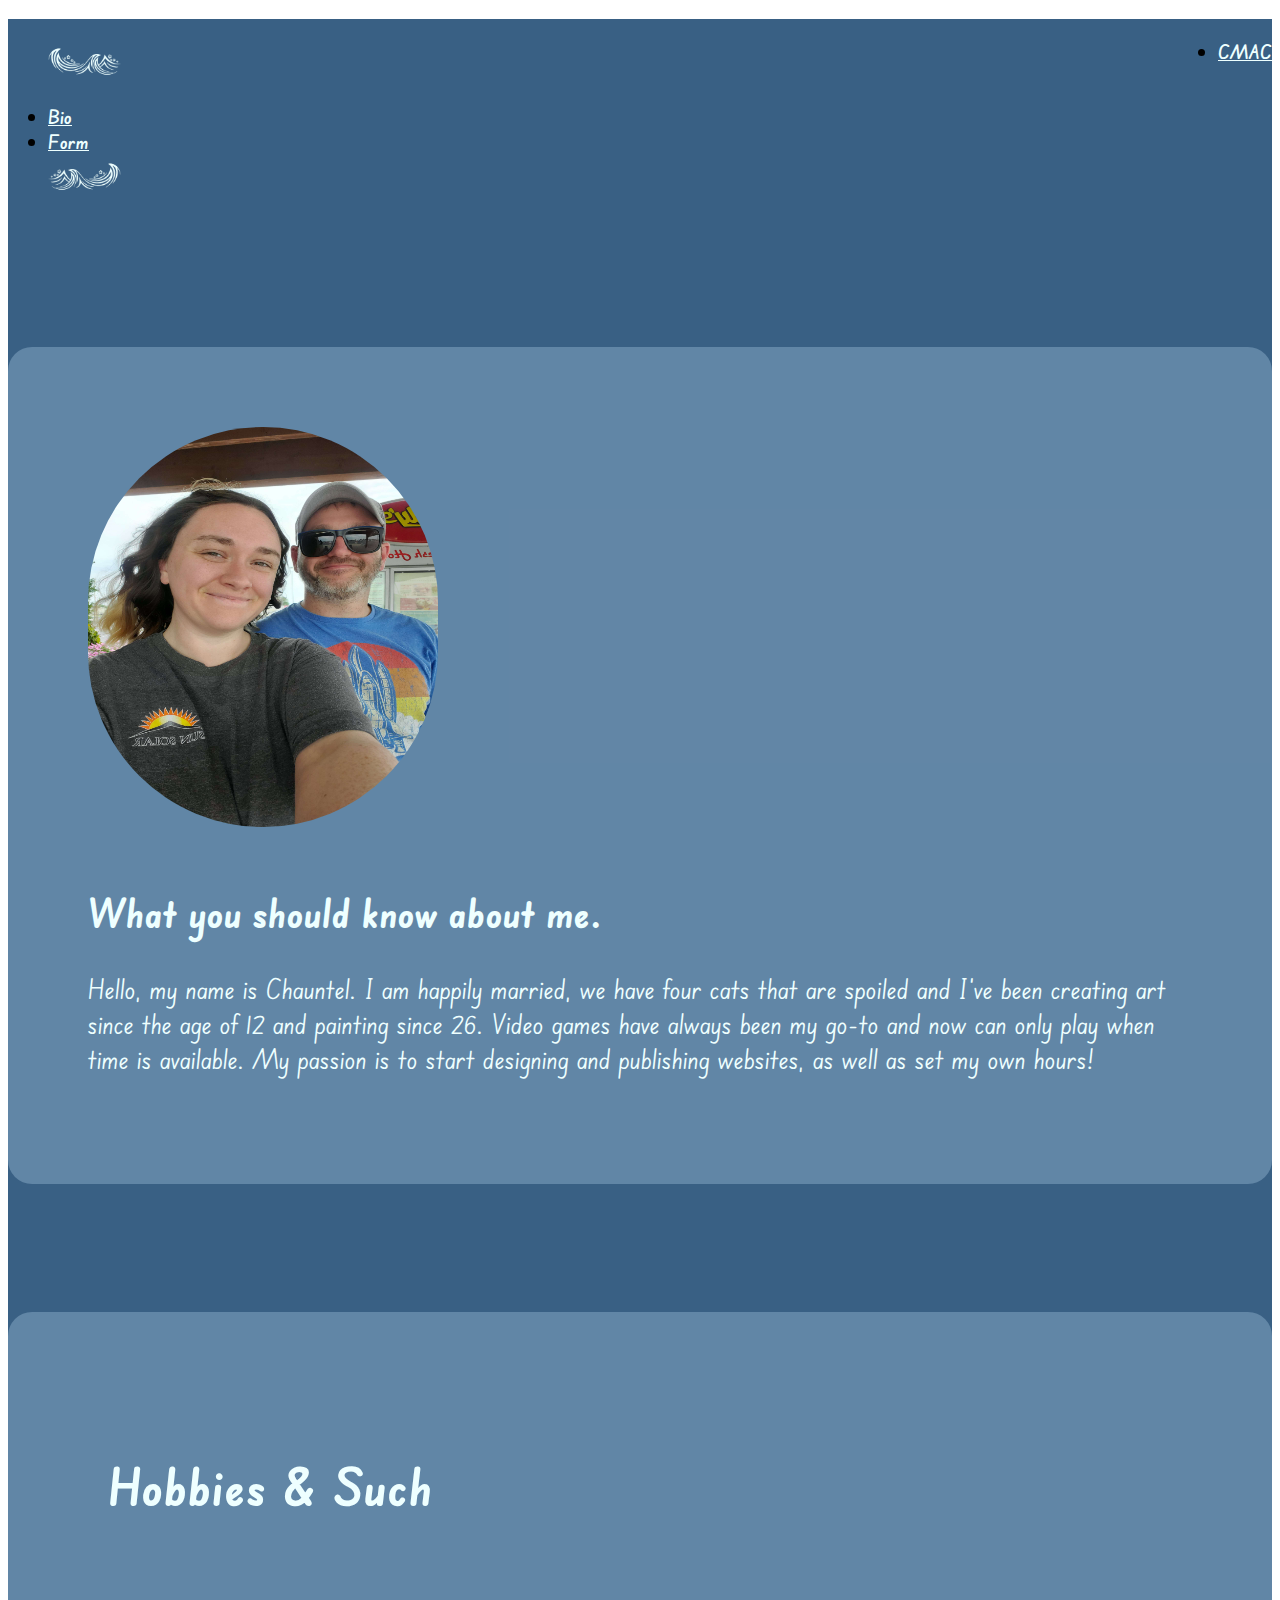
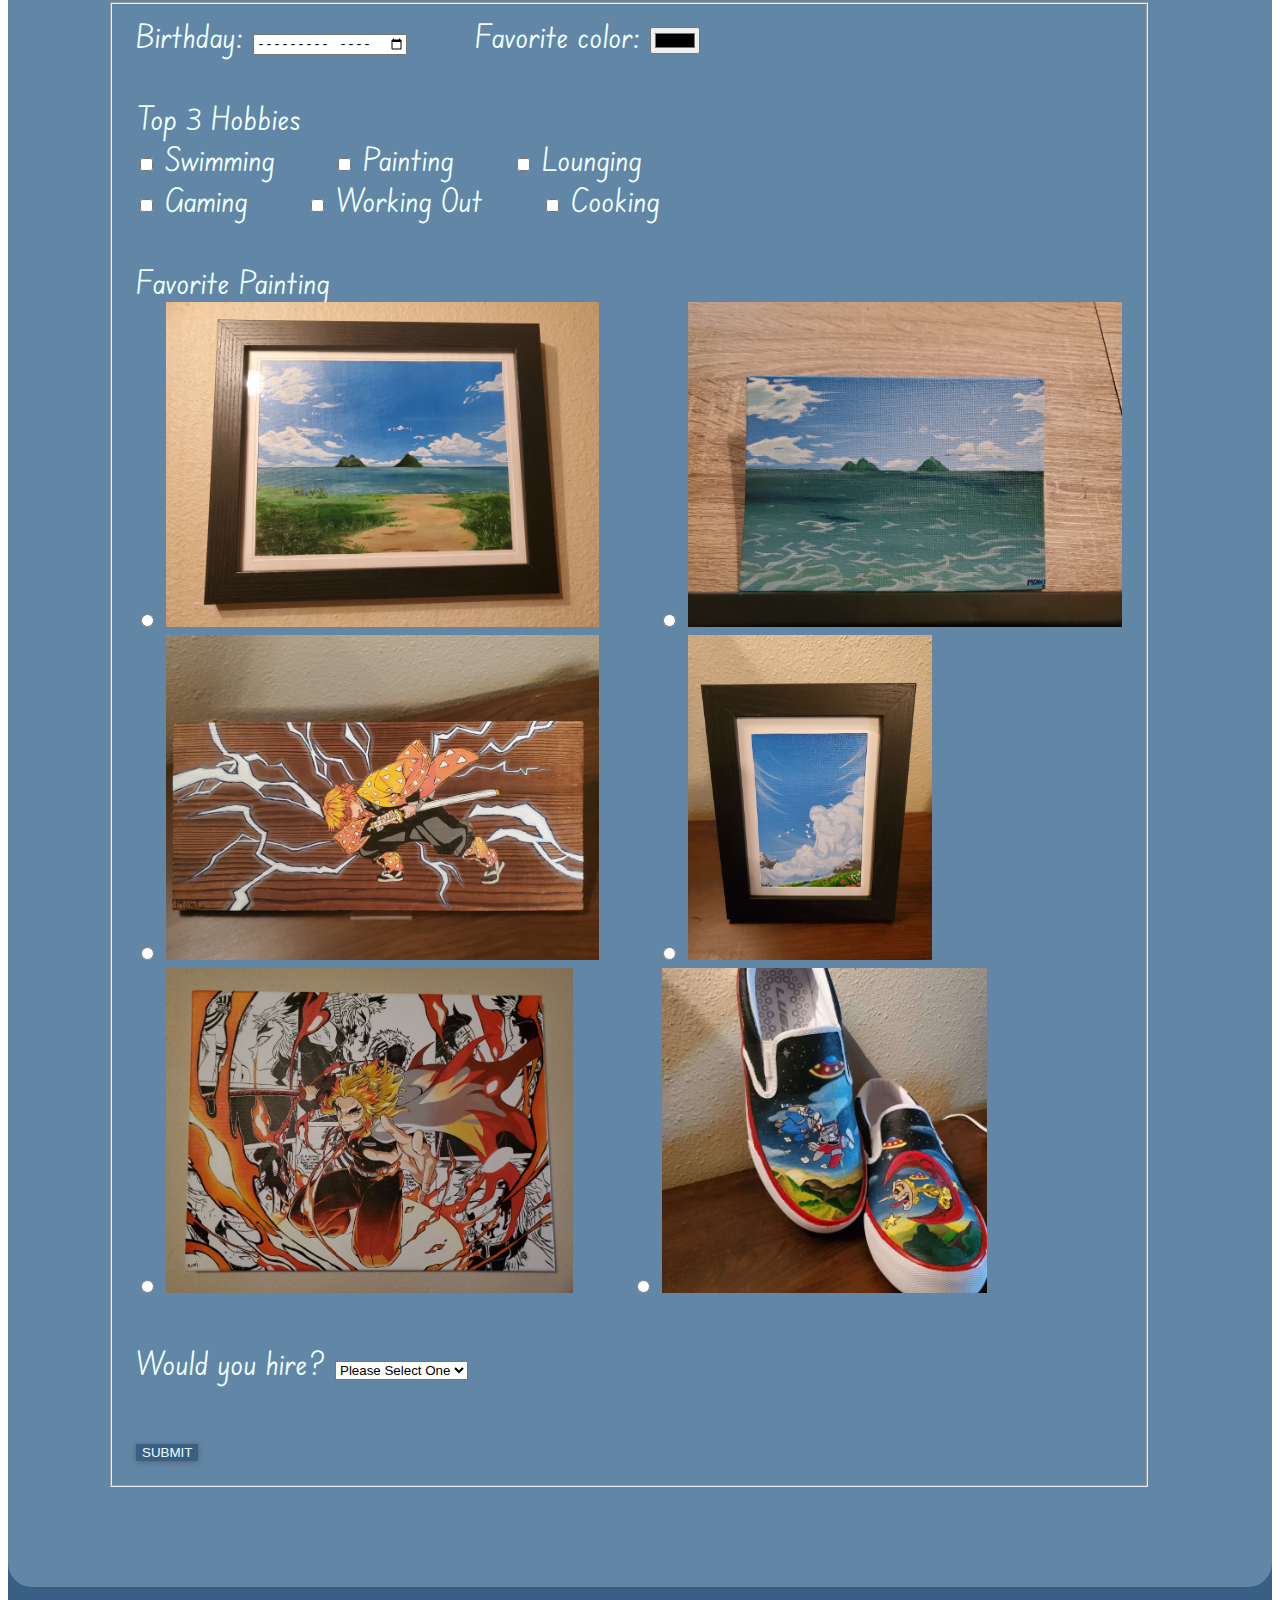
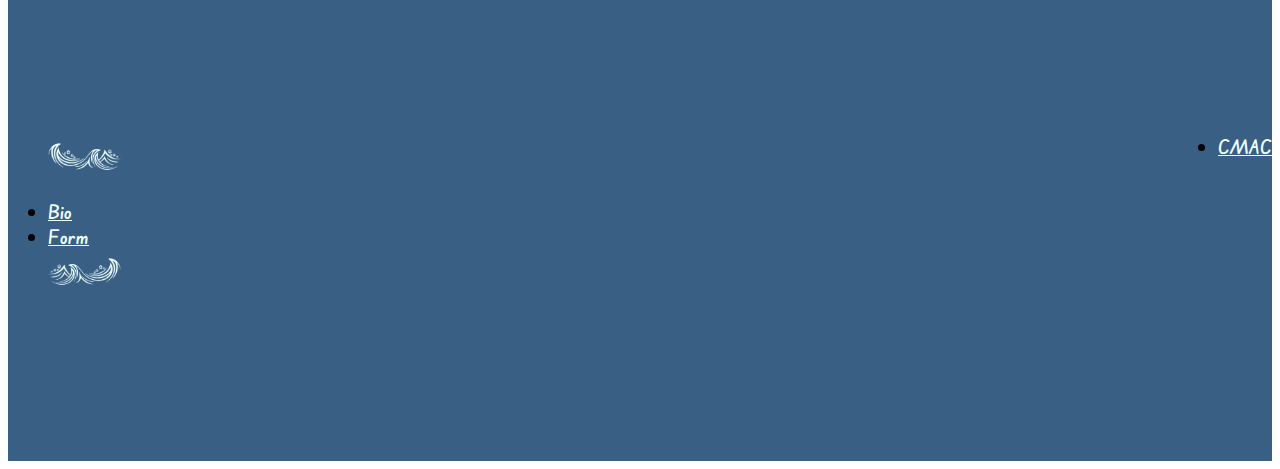
==== index.html @ 508d3078 "first commit" ====
<!DOCTYPE html>

<!-- inForm us About You
   Desc: Create a webpage(s) that introduces yourself, with a bio and
   utilizing a form with 5 different form elements. A navigation is 
   needed between the two. Will also need to discuss what the 
   difference between the three different button creations. 
   Author: Chauntel Atchley Cully
   Date: 02/20/2022 -->

<html lang="en">

<head>
    <meta charset="UTF-8">
    <meta http-equiv="X-UA-Compatible" content="IE=edge">
    <meta name="viewport" content="width=device-width, initial-scale=1.0">
    <link href="https://cdn.jsdelivr.net/npm/bootstrap@5.2.0-beta1/dist/css/bootstrap.min.css" rel="stylesheet"
        integrity="sha384-0evHe/X+R7YkIZDRvuzKMRqM+OrBnVFBL6DOitfPri4tjfHxaWutUpFmBp4vmVor" crossorigin="anonymous">
    <link rel="stylesheet" href="styles.css">
    <link rel="preconnect" href="https://fonts.googleapis.com">
    <link rel="preconnect" href="https://fonts.gstatic.com" crossorigin>
    <link href="https://fonts.googleapis.com/css2?family=Edu+SA+Beginner:wght@400;500;600;700&display=swap"
        rel="stylesheet">
    <title>inForm us About You</title>
</head>

<body style="font-family: 'Edu SA Beginner', cursive;">
    <div class="container-fluid" style="background-color:var(--dark-blue); padding-bottom: 8rem;">
        <header style="flex-wrap: active;" id="header">
            <ul class="nav justify-content-center nav-pills" style="padding-top:20px; font-size:1.2rem;">
                <img src="images/icon.png" alt="wave1" class="wavesize">
                <li class="nav-item" style="float: right;">
                    <a class="nav-link" href="#header">CMAC</a>
                </li>
                <li class="nav-item active">
                    <a class="nav-link" aria-current="page" href="#header">Bio</a>
                </li>
                <li class="nav-item">
                    <a class="nav-link" href="#form">Form</a>
                </li>
                <img src="images/icon2.png" alt="wave2" class="wavesize">
            </ul>
        </header>
        <div class="container block">
            <div class="row align-items-start">
                <div class="col">
                    <img src="images/profile2.jpg" class="round" alt="husbandandmyself">
                </div>
                <div class="col" style="margin-top: 3.5rem;">
                    <h2 class="about" style="color: var(--white-blue)">What you should know about me.</h2>
                    <p style="font-size: 1.7rem; color: var(--white-blue);">Hello, my name is Chauntel.
                        I am happily married, we have four cats that are spoiled and
                        I've been creating art since the age of 12 and painting since 26.
                        Video games have always been my go-to and now can only play when time is
                        available. My passion is to start designing and publishing websites, as well as set my own
                        hours! </p>
                </div>
            </div>
        </div>
        <div class="flexrow-form block">
            <form method="get" action="aboutmesubmit.html">
                <div class="flexclmn-form" id="form">
                    <h2 class="about" style="font-size: 3.2rem;">Hobbies & Such</h2><br>
                    <fieldset>
                        <label for="birthday">Birthday:
                            <input type="month" id="birthday" name="birthday" required>
                        </label><span class="tab"></span>
                        <label for="favcolor">Favorite color:
                            <input type="color" id="favcolor" name="favcolor" required>
                        </label><br><br>
                        <label for="hobbies" required>Top 3 Hobbies<br>
                            <input type="checkbox" id="hobby1" name="hobby1" value="Swimming" required>
                            <label for="hobbies"> Swimming</label><span class="tab"></span>
                            <input type="checkbox" id="hobby2" name="hobby2" value="Painting">
                            <label for="hobbies"> Painting</label><span class="tab"></span>
                            <input type="checkbox" id="hobby3" name="hobby3" value="Lounging">
                            <label for="hobbies"> Lounging</label><br>
                            <input type="checkbox" id="hobby4" name="hobby4" value="Gaming">
                            <label for="hobbies"> Gaming</label><span class="tab"></span>
                            <input type="checkbox" id="hobby5" name="hobby5" value="Car">
                            <label for="hobbies"> Working Out</label><span class="tab"></span>
                            <input type="checkbox" id="hobby6" name="hobby6" value="Boat">
                            <label for="hobbies"> Cooking</label>
                        </label>
                        <br><br>
                        <label for="paintings" required>Favorite Painting<br>
                            <input type="radio" id="img1" name="img1" value="Lanscape Mokes">
                            <img src="images/img1.jpg" alt="img1" style="max-block-size: 325px;"><span
                                class="tab"></span>
                            <input type="radio" id="img2" name="img2" value="Watery Mokes">
                            <img src="images/img2.jpg" alt="img2" style="max-block-size: 325px;"><br>
                            <input type="radio" id="img3" name="img3" value="Zenitsu">
                            <img src="images/img3.jpg" alt="img3" style="max-block-size: 325px;"><span
                                class="tab"></span>
                            <input type="radio" id="img4" name="img4" value="Howel's Moving Castle Lanscape">
                            <img src="images/img4.jpg" alt="img4" style="max-block-size: 325px;"><br>
                            <input type="radio" id="img5" name="img5" value="Kyojuro">
                            <img src="images/img5.jpg" alt="img5" style="max-block-size: 325px;"><span
                                class="tab"></span>
                            <input type="radio" id="img6" name="img6" value="Cuphead">
                            <img src="images/img6.jpg" alt="img6" style="max-block-size: 325px;">
                        </label><br><br>
                        <label for="wouldyouhire">Would you hire?
                            <select name="question" id="question" required>
                                <option value="">Please Select One</option>
                                <option value="absolutely">Absolutely!</option>
                                <option value="unfortunatelynot">Unfortunately Not</option>
                            </select>
                        </label><br><br>
                        <input class="submit" type="submit" value="SUBMIT" ; />
                    </fieldset>
                </div>
                <!-- Was for Javascript
                <div id='subDiv'> 
                    Onlick Button to using the values of the three form fields and concatenating 
                    them to display with using the script
                    <button type="button"
                        onclick="document.getElementById('subDiv').innerHTML = '</br>' + birthday.value + '<hr></br>' + favcolor.value + '<hr></br>' + hobbies.value + '<hr>'"
                        class="btn btn-info">SUBMIT</button>
                    <script>
                        var birthday = document.getElementById('birthday');
                        var favcolor = document.getElementById('favcolor');
                        var hobbies = document.getElementById('hobbies');
                    </script>
                </div> -->
            </form>
        </div>
        <footer style="flex-wrap: active;" id="header">
            <ul class="nav justify-content-center nav-pills" style="padding-top:8rem; font-size:1.2rem;">
                <img src="images/icon.png" alt="wave1" class="wavesize">
                <li class="nav-item" style="float: right;">
                    <a class="nav-link" href="#header">CMAC</a>
                </li>
                <li class="nav-item active">
                    <a class="nav-link" aria-current="page" href="#header">Bio</a>
                </li>
                <li class="nav-item">
                    <a class="nav-link" href="#form">Form</a>
                </li>
                <img src="images/icon2.png" alt="wave2" class="wavesize">
            </ul>
        </footer>
    </div>
</body>

</html>

<!-- button	Just a button. Its effects must be controlled by something else, such as JavaScript
     submit	The button is a submit button (submits form-data) 
     The difference is that <button> can have content, whereas <input> cannot (it is a null element).-->
---- styles.css ----
@charset "UTF-8";

:root
{
  --dark-blue: #396084;
  --grey-blue: #8aacc8;
  --light-blue: #bbdefb;
  --white-blue: #eeffff;
  --light: #F1F1F1;
  --shadow: 0 1px 5px rgba(87, 87, 87, 0.8);
}

.wavesize {
  max-width: 175px;
  max-height: 75px;
  margin-top: -15px;
}

.imgsize {
  max-block-size: 365px;
}

.submit {
  border: none;
  background-color: var(--dark-blue);
  color: var(--white-blue);
  box-shadow: var(--shadow);
}

.nav-link:hover {
    background-color: var(--grey-blue);
    color: var(--white-blue);
}

.nav-link {
    color: var(--white-blue);
    font-weight: 600;
}

.round {
border-radius: 200px;
width: 350px;
height: 400px;
}

.about
{
  font-size: 2.5rem;
}

.tab {
  display: inline-block;
  margin-left: 50px;
}

.block {
  margin-top:8rem; 
  padding: 5rem; 
  background-color: rgb(138, 172, 200, 0.5); 
  color: var(--white-blue);
  border-radius: 1.5rem;
}

.flexrow-form {
  display: flex;
  flex-wrap: wrap;
  max-width: 1320px;
  margin-left: auto;
  margin-right: auto;
  font-size: 2rem;
}

.flexclmn-form {
  flex: 35%;
  padding: 20px;
}
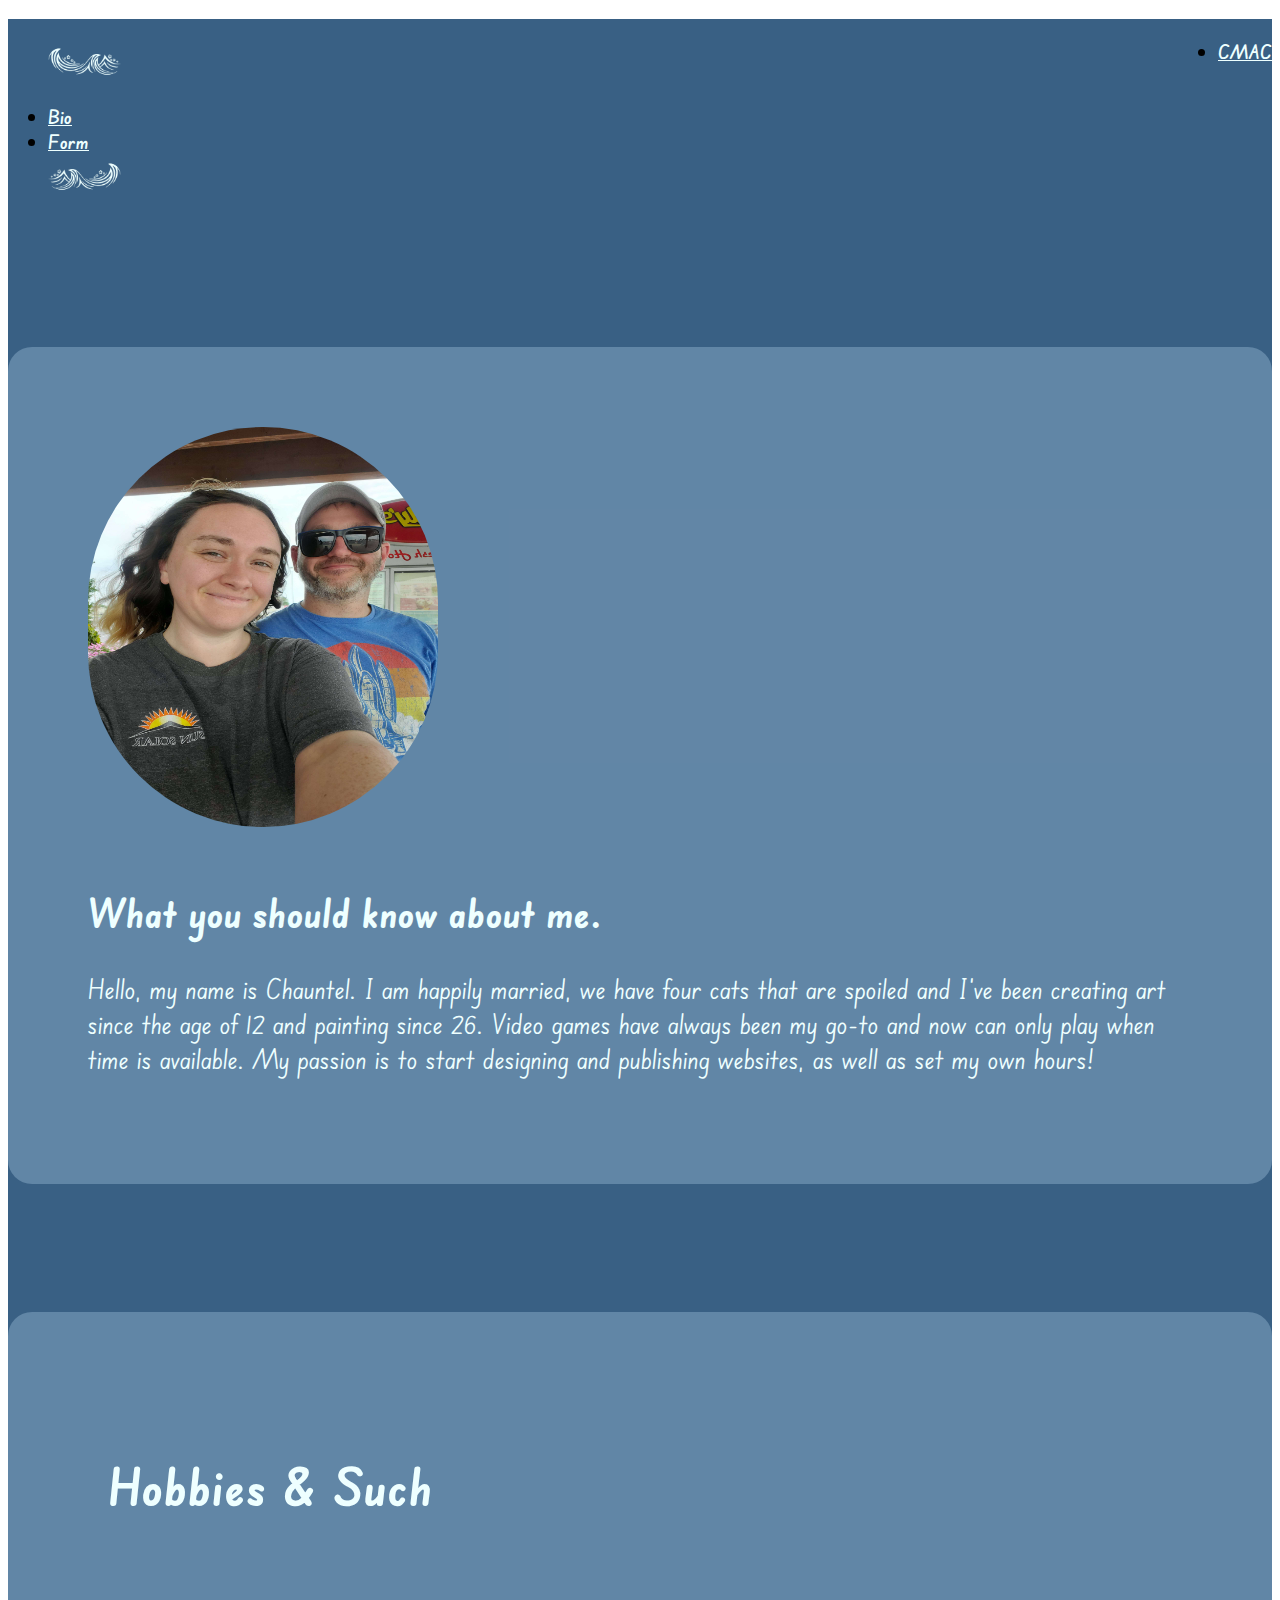
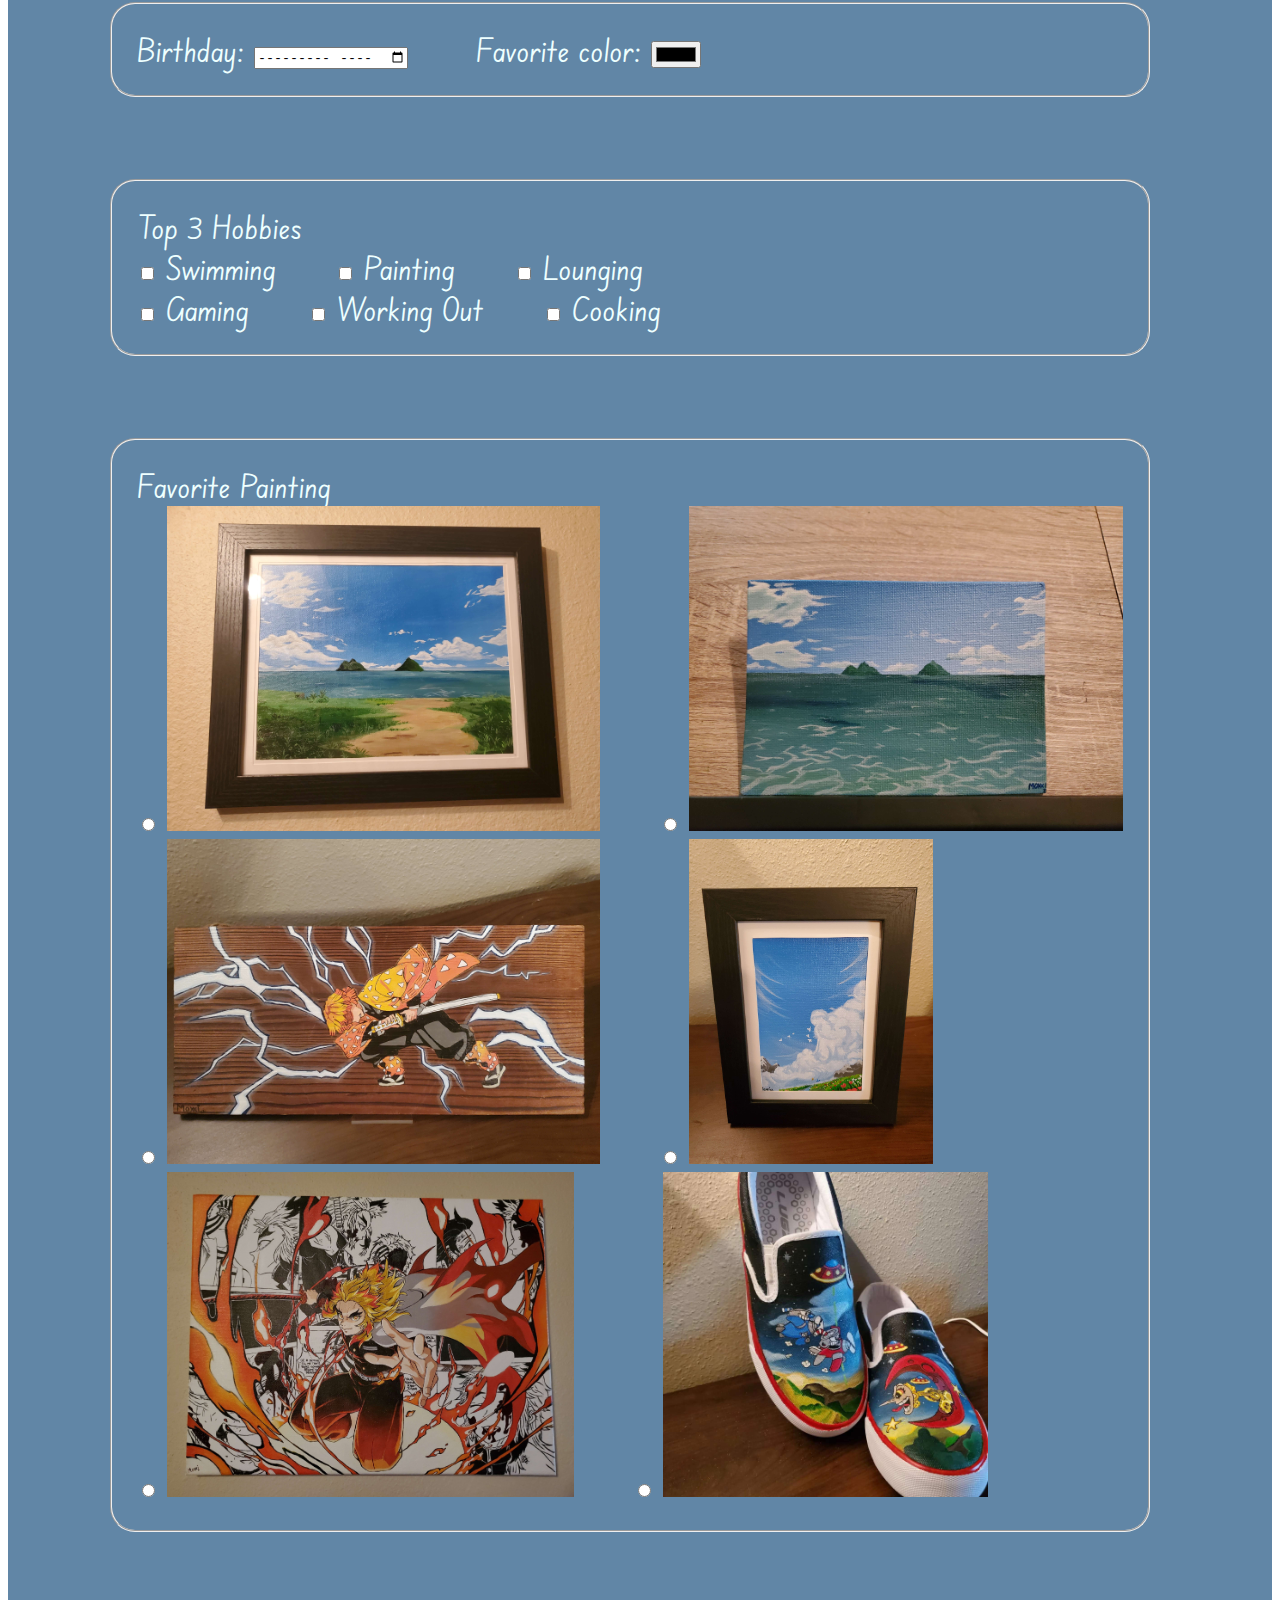
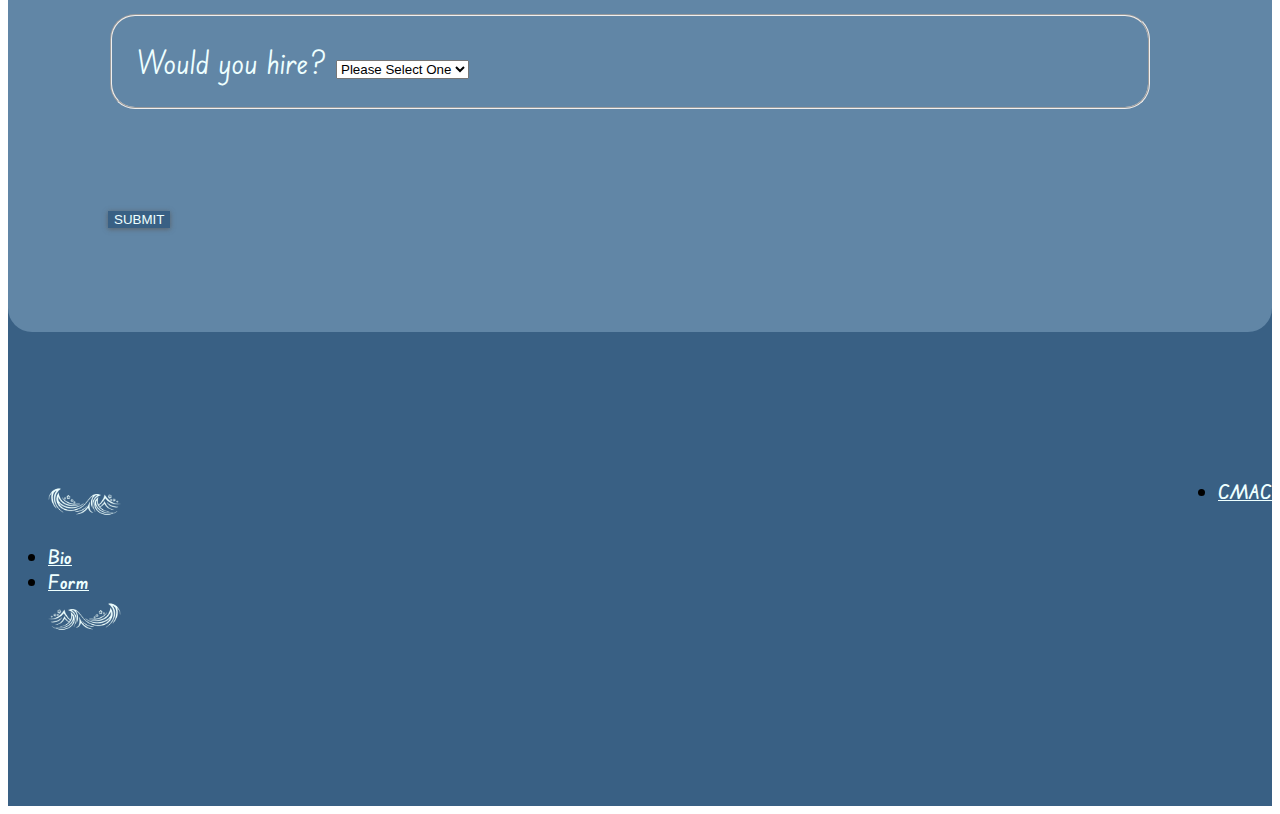
==== commit 8c6f23bd: "Updated form layout" ====
--- a/index.html
+++ b/index.html
@@ -61,13 +61,17 @@
             <form method="get" action="aboutmesubmit.html">
                 <div class="flexclmn-form" id="form">
                     <h2 class="about" style="font-size: 3.2rem;">Hobbies & Such</h2><br>
-                    <fieldset>
+                    <fieldset class="border">
                         <label for="birthday">Birthday:
                             <input type="month" id="birthday" name="birthday" required>
                         </label><span class="tab"></span>
+
                         <label for="favcolor">Favorite color:
                             <input type="color" id="favcolor" name="favcolor" required>
-                        </label><br><br>
+                        </label>
+                    </fieldset>
+                    <br><br>
+                    <fieldset class="border">
                         <label for="hobbies" required>Top 3 Hobbies<br>
                             <input type="checkbox" id="hobby1" name="hobby1" value="Swimming" required>
                             <label for="hobbies"> Swimming</label><span class="tab"></span>
@@ -82,7 +86,9 @@
                             <input type="checkbox" id="hobby6" name="hobby6" value="Boat">
                             <label for="hobbies"> Cooking</label>
                         </label>
-                        <br><br>
+                    </fieldset>
+                    <br><br>
+                    <fieldset class="border">
                         <label for="paintings" required>Favorite Painting<br>
                             <input type="radio" id="img1" name="img1" value="Lanscape Mokes">
                             <img src="images/img1.jpg" alt="img1" style="max-block-size: 325px;"><span
@@ -99,16 +105,20 @@
                                 class="tab"></span>
                             <input type="radio" id="img6" name="img6" value="Cuphead">
                             <img src="images/img6.jpg" alt="img6" style="max-block-size: 325px;">
-                        </label><br><br>
+                        </label>
+                    </fieldset>
+                    <br><br>
+                    <fieldset class="border">
                         <label for="wouldyouhire">Would you hire?
                             <select name="question" id="question" required>
                                 <option value="">Please Select One</option>
                                 <option value="absolutely">Absolutely!</option>
                                 <option value="unfortunatelynot">Unfortunately Not</option>
                             </select>
-                        </label><br><br>
-                        <input class="submit" type="submit" value="SUBMIT" ; />
+                        </label>
                     </fieldset>
+                    <br><br>
+                    <input class="submit" type="submit" value="SUBMIT" ; />
                 </div>
                 <!-- Was for Javascript
                 <div id='subDiv'> 
--- a/styles.css
+++ b/styles.css
@@ -1,7 +1,6 @@
 @charset "UTF-8";
 
-:root
-{
+:root {
   --dark-blue: #396084;
   --grey-blue: #8aacc8;
   --light-blue: #bbdefb;
@@ -28,23 +27,22 @@
 }
 
 .nav-link:hover {
-    background-color: var(--grey-blue);
-    color: var(--white-blue);
+  background-color: var(--grey-blue);
+  color: var(--white-blue);
 }
 
 .nav-link {
-    color: var(--white-blue);
-    font-weight: 600;
+  color: var(--white-blue);
+  font-weight: 600;
 }
 
 .round {
-border-radius: 200px;
-width: 350px;
-height: 400px;
+  border-radius: 200px;
+  width: 350px;
+  height: 400px;
 }
 
-.about
-{
+.about {
   font-size: 2.5rem;
 }
 
@@ -53,10 +51,15 @@
   margin-left: 50px;
 }
 
+.border {
+  border-radius: 25px;
+  padding: 25px;
+}
+
 .block {
-  margin-top:8rem; 
-  padding: 5rem; 
-  background-color: rgb(138, 172, 200, 0.5); 
+  margin-top: 8rem;
+  padding: 5rem;
+  background-color: rgb(138, 172, 200, 0.5);
   color: var(--white-blue);
   border-radius: 1.5rem;
 }
